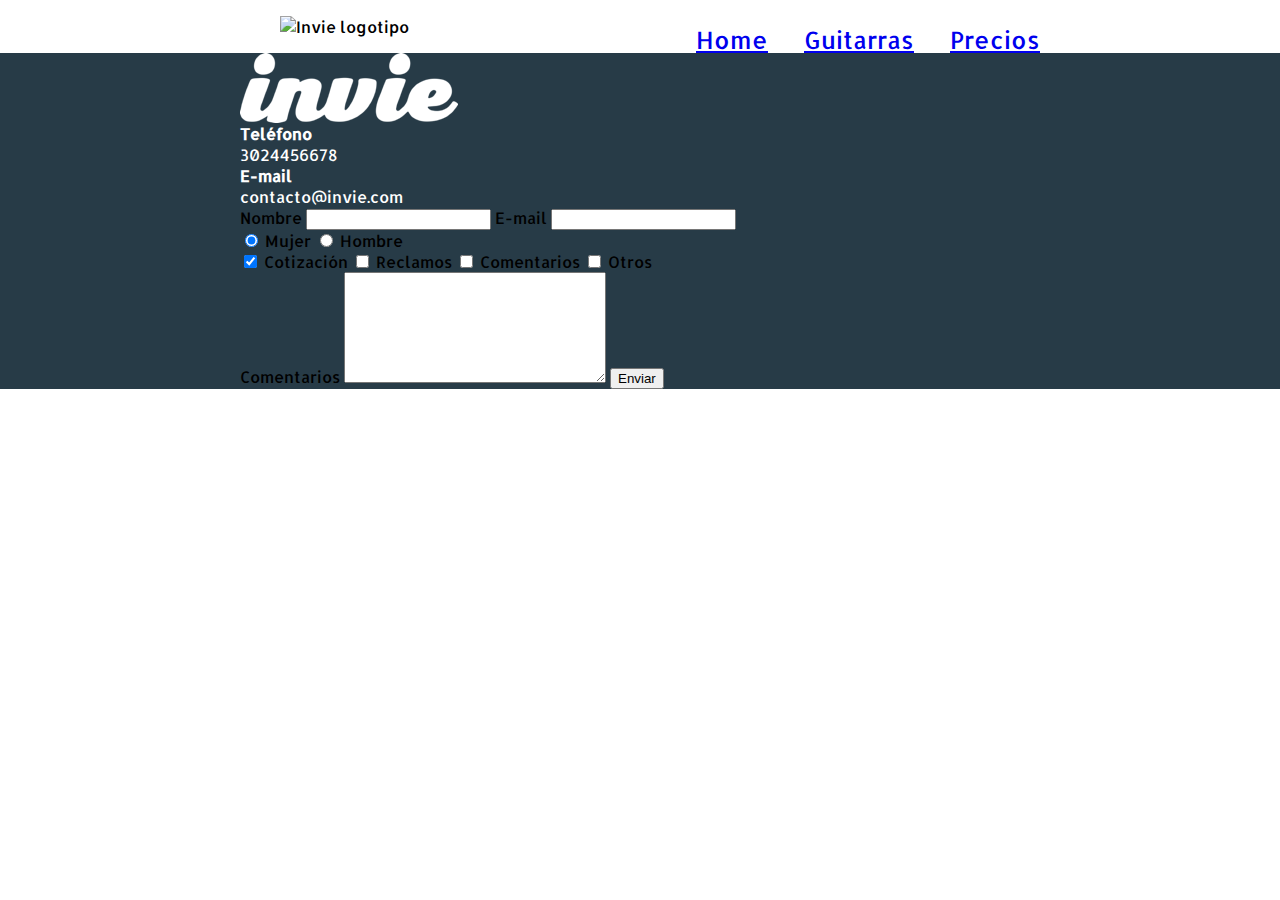
==== precios.html @ 608ae8e1 "enlazar paginas internas" ====
<!DOCTYPE html>
<html lang="en">
  <head>
    <link href="https://fonts.googleapis.com/css?family=Allerta|Montserrat" rel="stylesheet">
    <link rel="stylesheet" href="css/invie.css"/>
    <title>Precios de tus mejores guitarras!!</title>
    <meta charset="utf-8" />
   </head>

  <body>
    <header id="header" class="header contenedor"> <!-- header -->
      <!-- logotipo -->
      <figure class="logotipo">
        <img src="images/invie_logo.png" width="186" height="60" alt="Invie logotipo" />
      </figure>

      <!-- menu -->
      <nav class="menu">
        <ul>
          <li>
            <a href="index.html">Home</a>
          </li>                  
          <li>
            <a href="index.html#guitarras">Guitarras</a>
          </li>                                   
          <li>
            <a href="precios.html">Precios</a>
          </li>
        </ul>
      </nav>
    </header>

    <footer class="footer">
        <div class="contenedor">
          <div class="contacto">
            <!-- imagen -->
            <img src="images/invie-white.png" alt="logotipo blanco">
            <!-- telefono -->
            <a href="tel:+591123456"><strong>Teléfono</strong><span>3024456678</span></a>
            <!-- email -->
            <a href="mailto:contacto@invie.com"><strong>E-mail</strong> <span>contacto@invie.com</span></a>
          </div>
    
          <form class="formulario">
            <!-- formulario -->
            <div class="col1">
              <label for="nombre">Nombre</label>
              <input type="text" required id="nombre" name="nombre" />
              <label for="email">E-mail</label>
              <input type="email" required id="email" name="email" />
    
              <div class="sexo">
                <label for="mujer">
                  <input type="radio" checked name="sexo" id="mujer" value="mujer"/>
                  Mujer
                </label>
                <label for="hombre">
                  <input type="radio" name="sexo" id="hombre" value="hombre" />
                  Hombre
                </label>
              </div>
              <div class="intereses">
                <label for="cotizacion">
                  <input type="checkbox" checked id="cotizacion" name="intereses" value="cotizacion" /> Cotización
                </label>
                <label for="reclamos">
                  <input type="checkbox" id="reclamos" name="intereses" value="reclamos" /> Reclamos
                </label>
                <label for="comentarios">
                  <input type="checkbox" id="comentarios" name="intereses" value="comentarios" /> Comentarios
                </label>
                <label for="otros">
                  <input type="checkbox" id="otros" name="intereses" value="otros" /> Otros
                </label>
              </div>
            </div>
  
            <div class="col2">
              <div class="comentarios">
                <label for="comentarios">Comentarios</label>
                <textarea name="comentarios" id="comentarios" cols="30" rows="7"></textarea>
                <input type="submit" value="Enviar" class="button" />
              </div>
            </div>
  
          </form>
        </div>
    </footer>
  </body>
</html>
---- css/invie.css ----
/* * {
  width: tamaño;
  height: tamaño;
  padding: 10px;
  padding-top: 10px;
  padding-right: 13px;
  padding-left: 15px;
  padding-bottom: 5px; 
  padding: 10px 13px 5px 15px;
  margin: 10px;
  margin-top: 10px;
  margin-right: 13px;
  margin-left: 15px;
  margin-bottom: 5px;
  margin: 10px 13px 5px 15px;
  border: 2px solid red;
} */

body {
  font-family: 'Allerta', sans-serif;
  margin: 0;
}

button {
  border-radius: 5px;
  border: none;
  background: #fd324e;
  color: white;
  padding: 7px;
}

.titulo {
  font-family: 'Montserrat', sans-serif;
  font-size: 70px;
  margin-bottom: 0;
  margin-top: 70px;
}

.title-a {
  font-size: 24px;
  margin-top: 0;
}

.title-b {
  font-size: 50px;
  margin-bottom: 20px;  
}

.guitarras {
  color: #1F313C;
}

.guitarras h2 {
  font-family: 'Montserrat', sans-serif;
  font-size: 35px;
}

.portada {
  background-image: url('../images/background.png');
  color: white;
  padding: 20px;
}

.portada button {
  margin-bottom: 70px;
}

.menu {
  font-size: 24px;
  display: inline-block;
  position: absolute;
  right: 0;
}

.menu li {
  display: inline-block;
  margin-left: 30px;
}

.logotipo {
  display: inline-block;
}

.contenedor {
  width: 800px;
  margin: auto;
}

.guitarra {
  padding: 10px;
  margin: 10px;
  /* overflow: hidden; */
  border: 1px solid #1F313C;
  border-radius: 8px;
}

.guitarra ol {
  padding: 0;
}

.right {
  float: right;
  position: relative;
  top: -127px;
}

.left {
  float: left;
  position: relative;
  top: 80px;
}

.contenedor-guitarra-a {
  padding-left: 20px;
}

.contenedor-guitarra-b {
  margin-left: 370px;
  padding-left: 20px;
}

.header {
  position: relative;
}

.footer {
  background: #273b47;
}

.contacto img {
  display: block;
}

.contacto strong {
  display: block;
}

.contacto a {
  color: white;
  text-decoration: none;
}
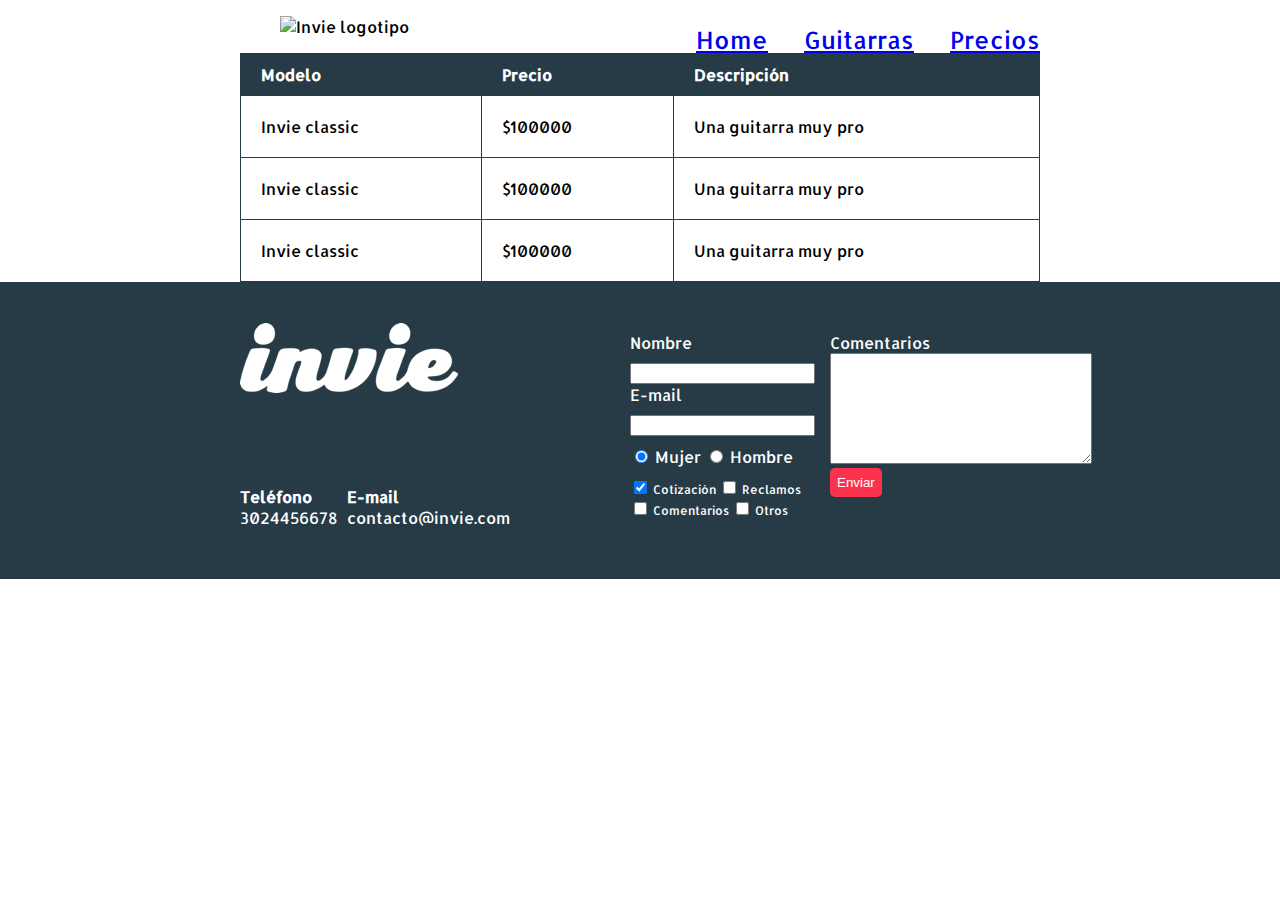
==== commit 3e213dd1: "creando tablas" ====
--- a/precios.html
+++ b/precios.html
@@ -29,6 +29,37 @@
         </ul>
       </nav>
     </header>
+
+    <section class="tabla">
+      <div class="contenedor">
+        <table>
+          <thead>
+            <tr>
+              <th>Modelo</th>
+              <th>Precio</th>
+              <th>Descripción</th>
+            </tr>
+          </thead>
+          <tbody>
+            <tr>
+              <td>Invie classic</td>
+              <td>$100000</td>
+              <td>Una guitarra muy pro</td>
+            </tr>
+            <tr>
+              <td>Invie classic</td>
+              <td>$100000</td>
+              <td>Una guitarra muy pro</td>
+            </tr>
+            <tr>
+              <td>Invie classic</td>
+              <td>$100000</td>
+              <td>Una guitarra muy pro</td>
+            </tr>
+          </tbody>
+        </table>
+      </div>
+    </section>
 
     <footer class="footer">
         <div class="contenedor">
--- a/css/invie.css
+++ b/css/invie.css
@@ -22,7 +22,7 @@
   margin: 0;
 }
 
-button {
+.button {
   border-radius: 5px;
   border: none;
   background: #fd324e;
@@ -128,6 +128,13 @@
   background: #273b47;
 }
 
+.contacto {
+  display: flex;
+  width: 300px;
+  flex-wrap: wrap;
+  align-items: center;
+}
+
 .contacto img {
   display: block;
 }
@@ -139,4 +146,63 @@
 .contacto a {
   color: white;
   text-decoration: none;
+  margin: 10px 10px 10px 0;
+}
+
+.footer .contenedor {
+  display: flex;
+  justify-content: space-between;
+}
+
+.formulario {
+  display: flex;
+  width: 400px;
+  color: white;
+  padding: 50px 10px;
+}
+
+.col1, .col2 {
+  display: flex;
+  flex-direction: column;
+}
+
+.col1 {
+  margin-right: 15px;
+}
+
+.col2 {
+  align-items: flex-start;
+}
+
+.intereses label {
+  font-size: 12px;
+}
+
+.formulario label, .sexo, .intereses {
+  margin-bottom: 10px;
+}
+
+.sexo {
+  margin-top: 10px;
+}
+
+table {
+  width: 100%;
+}
+
+th {
+  background: #273b47;
+  color: white;
+  padding: 10px;
+  text-align: left;
+  padding: 10px 20px;
+}
+
+td {
+  padding: 20px;
+}
+
+table, td, th {
+  border: 1px solid #273b47;
+  border-collapse: collapse;
 }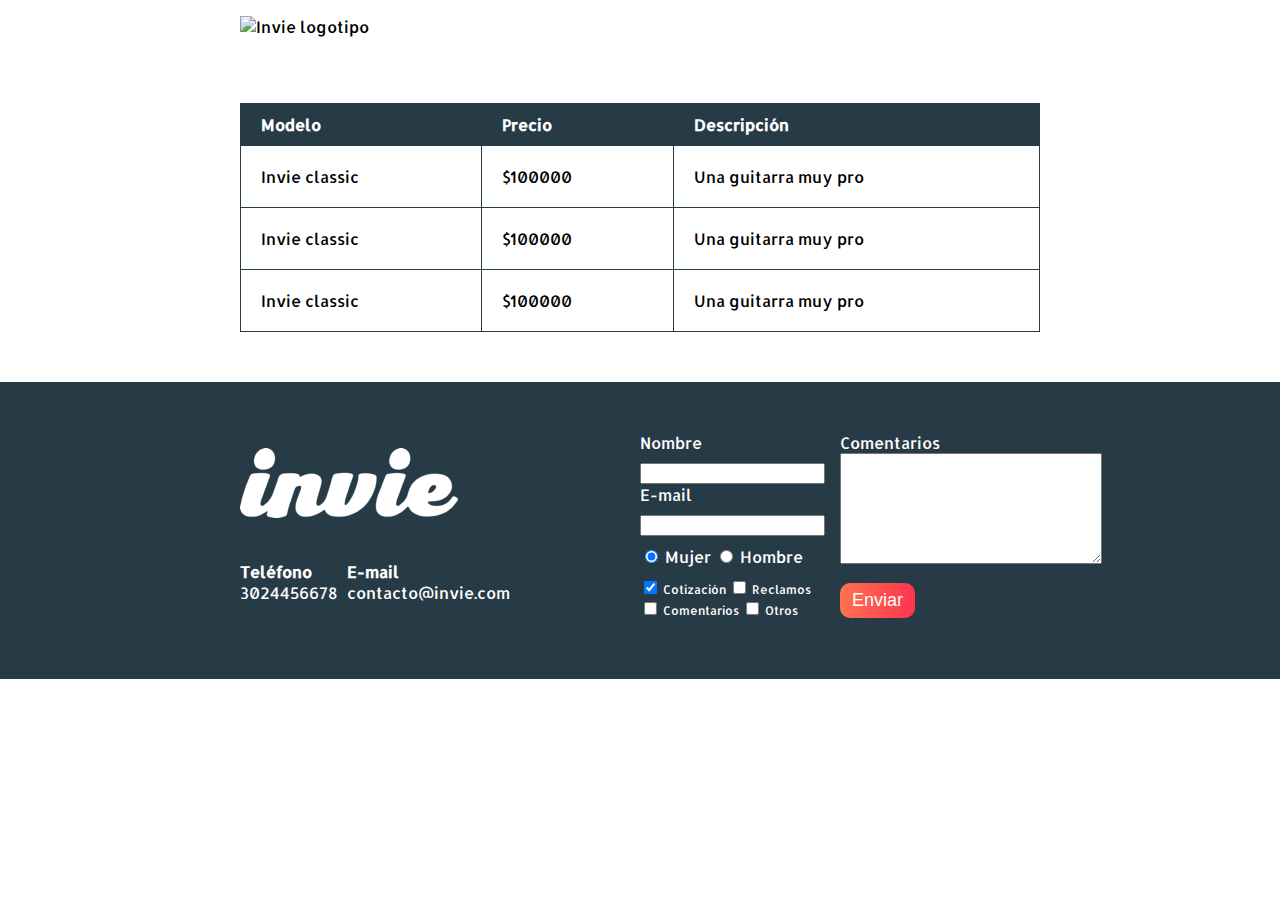
==== commit d0ee3c6c: "puliendo detalles" ====
--- a/precios.html
+++ b/precios.html
@@ -8,26 +8,28 @@
    </head>
 
   <body>
-    <header id="header" class="header contenedor"> <!-- header -->
-      <!-- logotipo -->
-      <figure class="logotipo">
-        <img src="images/invie_logo.png" width="186" height="60" alt="Invie logotipo" />
-      </figure>
-
-      <!-- menu -->
-      <nav class="menu">
-        <ul>
-          <li>
-            <a href="index.html">Home</a>
-          </li>                  
-          <li>
-            <a href="index.html#guitarras">Guitarras</a>
-          </li>                                   
-          <li>
-            <a href="precios.html">Precios</a>
-          </li>
-        </ul>
-      </nav>
+    <header id="header" class="header background"> <!-- header -->
+      <div class="contenedor">
+        <!-- logotipo -->
+        <figure class="logotipo">
+          <img src="images/invie_logo.png" width="186" height="60" alt="Invie logotipo" />
+        </figure>
+  
+        <!-- menu -->
+        <nav class="menu">
+          <ul>
+            <li>
+              <a href="index.html">Home</a>
+            </li>                  
+            <li>
+              <a href="index.html#guitarras">Guitarras</a>
+            </li>                                   
+            <li>
+              <a href="precios.html">Precios</a>
+            </li>
+          </ul>
+        </nav>
+      </div>
     </header>
 
     <section class="tabla">
--- a/css/invie.css
+++ b/css/invie.css
@@ -22,12 +22,56 @@
   margin: 0;
 }
 
+table {
+  width: 100%;
+}
+
+th {
+  background: #273b47;
+  color: white;
+  padding: 10px;
+  text-align: left;
+  padding: 10px 20px;
+}
+
+td {
+  padding: 20px;
+}
+
+table, td, th {
+  border: 1px solid #273b47;
+  border-collapse: collapse;
+}
+
+input, textarea {
+  outline: 0;
+}
+
+input:focus, textarea:focus {
+  background: lightgray;
+}
+
 .button {
-  border-radius: 5px;
+  border-radius: 10px;
   border: none;
   background: #fd324e;
   color: white;
-  padding: 7px;
+  padding: 7px 12px;
+  cursor: pointer;
+  font-size: 18px;
+  background: linear-gradient(to left, #fe344e, #ff7250);
+  text-decoration: none;
+}
+
+.contenedor {
+  width: 800px;
+  margin: auto;
+  position: relative;
+}
+
+.background {
+  background-image: url('../images/background.png');
+  background-size: cover;
 }
 
 .titulo {
@@ -37,6 +81,10 @@
   margin-top: 70px;
 }
 
+.titulo span {
+  text-decoration: underline;
+}
+
 .title-a {
   font-size: 24px;
   margin-top: 0;
@@ -49,6 +97,7 @@
 
 .guitarras {
   color: #1F313C;
+  margin-bottom: 60px
 }
 
 .guitarras h2 {
@@ -56,10 +105,10 @@
   font-size: 35px;
 }
 
-.portada {
-  background-image: url('../images/background.png');
+.portada {  
   color: white;
   padding: 20px;
+  height: 500px;
 }
 
 .portada button {
@@ -78,17 +127,25 @@
   margin-left: 30px;
 }
 
+.menu li:before {
+  content: '∘';
+  font-size: 30px;
+  line-height: 20px;  
+  color: white;
+}
+
+.menu a {
+  color: white;
+  text-decoration: none;
+}
+
 .logotipo {
   display: inline-block;
-}
-
-.contenedor {
-  width: 800px;
-  margin: auto;
+  margin-left: 0;
 }
 
 .guitarra {
-  padding: 10px;
+  padding: 10px 10px 40px 10px;
   margin: 10px;
   /* overflow: hidden; */
   border: 1px solid #1F313C;
@@ -99,6 +156,10 @@
   padding: 0;
 }
 
+.guitarra.b {
+  height: 190px;
+}
+
 .right {
   float: right;
   position: relative;
@@ -107,8 +168,7 @@
 
 .left {
   float: left;
-  position: relative;
-  top: 80px;
+  position: relative;  
 }
 
 .contenedor-guitarra-a {
@@ -117,7 +177,8 @@
 
 .contenedor-guitarra-b {
   margin-left: 370px;
-  padding-left: 20px;
+  position: relative;
+  bottom: 90px;
 }
 
 .header {
@@ -126,6 +187,7 @@
 
 .footer {
   background: #273b47;
+  padding: 50px 10px;
 }
 
 .contacto {
@@ -157,8 +219,7 @@
 .formulario {
   display: flex;
   width: 400px;
-  color: white;
-  padding: 50px 10px;
+  color: white;  
 }
 
 .col1, .col2 {
@@ -174,6 +235,10 @@
   align-items: flex-start;
 }
 
+.col2 .button {
+  margin-top: 15px;
+}
+
 .intereses label {
   font-size: 12px;
 }
@@ -186,23 +251,6 @@
   margin-top: 10px;
 }
 
-table {
-  width: 100%;
-}
-
-th {
-  background: #273b47;
-  color: white;
-  padding: 10px;
-  text-align: left;
-  padding: 10px 20px;
-}
-
-td {
-  padding: 20px;
-}
-
-table, td, th {
-  border: 1px solid #273b47;
-  border-collapse: collapse;
+.tabla {
+  margin: 50px 0;
 }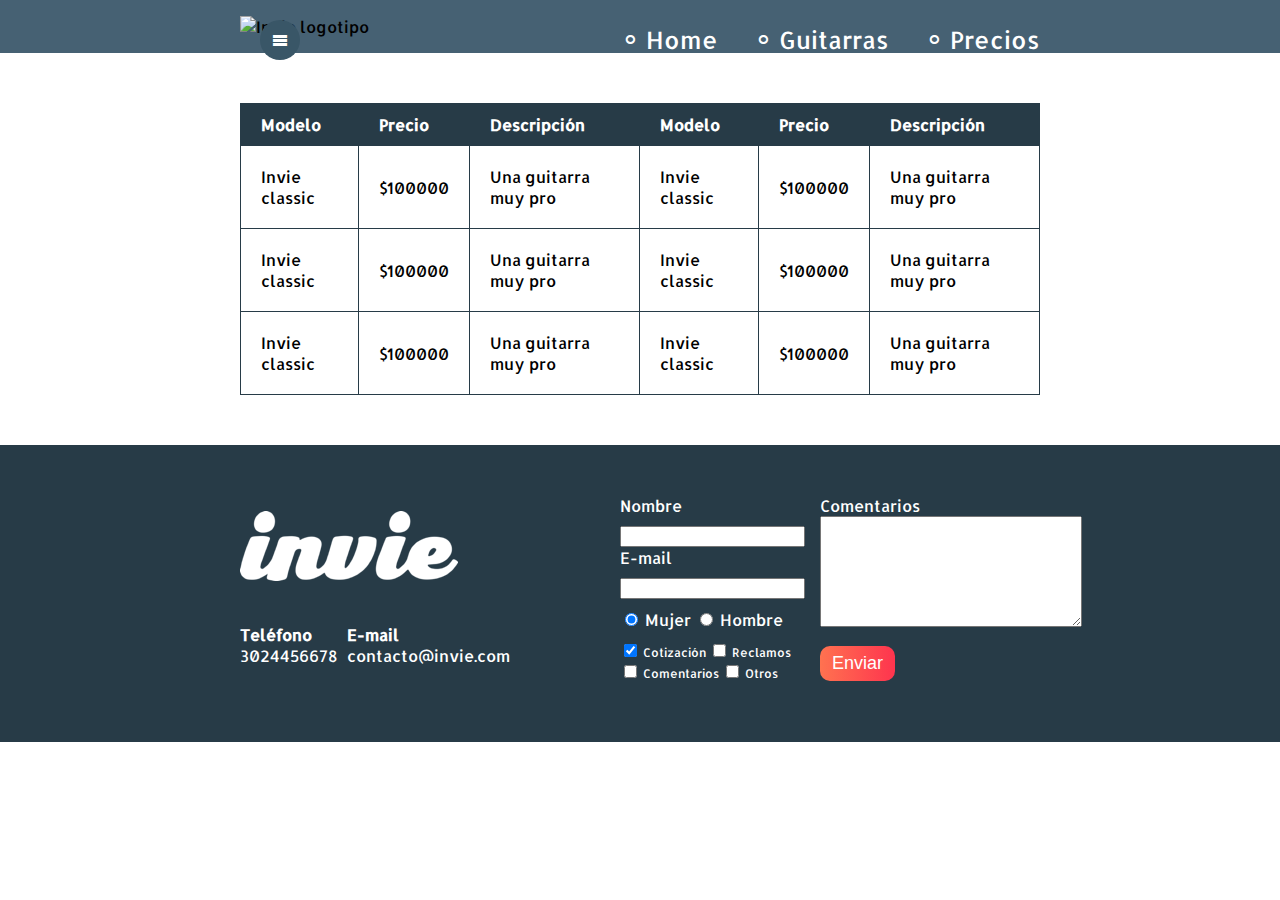
==== commit 00b8bd78: "tablas responsivas" ====
--- a/precios.html
+++ b/precios.html
@@ -5,6 +5,7 @@
     <link rel="stylesheet" href="css/invie.css"/>
     <title>Precios de tus mejores guitarras!!</title>
     <meta charset="utf-8" />
+    <meta name="viewport" content="width=device-width, initial-scale=1, user-scalable=no" />
    </head>
 
   <body>
@@ -12,11 +13,12 @@
       <div class="contenedor">
         <!-- logotipo -->
         <figure class="logotipo">
-          <img src="images/invie_logo.png" width="186" height="60" alt="Invie logotipo" />
+          <img src="images/invie.png" width="186" height="60" alt="Invie logotipo" />
         </figure>
-  
+        
+        <span class="button-menu icon-menu" id="button-menu"></span>
         <!-- menu -->
-        <nav class="menu">
+        <nav class="menu" id="menu">
           <ul>
             <li>
               <a href="index.html">Home</a>
@@ -40,10 +42,16 @@
               <th>Modelo</th>
               <th>Precio</th>
               <th>Descripción</th>
+              <th>Modelo</th>
+              <th>Precio</th>
+              <th>Descripción</th>
             </tr>
           </thead>
           <tbody>
             <tr>
+              <td>Invie classic</td>
+              <td>$100000</td>
+              <td>Una guitarra muy pro</td>
               <td>Invie classic</td>
               <td>$100000</td>
               <td>Una guitarra muy pro</td>
@@ -52,8 +60,14 @@
               <td>Invie classic</td>
               <td>$100000</td>
               <td>Una guitarra muy pro</td>
+              <td>Invie classic</td>
+              <td>$100000</td>
+              <td>Una guitarra muy pro</td>
             </tr>
             <tr>
+              <td>Invie classic</td>
+              <td>$100000</td>
+              <td>Una guitarra muy pro</td>
               <td>Invie classic</td>
               <td>$100000</td>
               <td>Una guitarra muy pro</td>
@@ -119,5 +133,39 @@
           </form>
         </div>
     </footer>
+
+    <script src="https://cdnjs.cloudflare.com/ajax/libs/blazy/1.8.2/blazy.min.js"></script> 
+    <script>     
+      var consulta = window.matchMedia('(max-width: 800px');
+      consulta.addListener(mediaQuery);
+
+      function mediaQuery() {
+        if(consulta.matches) {
+          // si se cumple hacemos esto
+          console.log('se cumplio la condicion');
+          $buttonMenu.addEventListener('touchstart', toogleMenu);          
+        } else {
+          $buttonMenu.removeEventListener('touchstart', toogleMenu);          
+          console.log('no se complio la condicion');
+        }
+      }
+
+      var $buttonMenu = document.getElementById('button-menu');
+      var $menu = document.getElementById('menu');
+
+      // $buttonMenu.addEventListener(que evento, que queremos hacer)      
+      // $buttonMenu.addEventListener('touchstart', toogleMenu);
+
+      function toogleMenu() {
+        $menu.classList.toggle('active')
+      }
+      
+      // lazy loading
+      var bLazy = new Blazy({
+        // options
+        selector: 'img'
+      });
+      mediaQuery();
+    </script>
   </body>
 </html>--- a/css/invie.css
+++ b/css/invie.css
@@ -1,3 +1,43 @@
+@font-face {
+  font-family: 'icomoon';
+  src:  url('../fonts/icomoon.eot?qvsqar');
+  src:  url('../fonts/icomoon.eot?qvsqar#iefix') format('embedded-opentype'),
+    url('../fonts/icomoon.ttf?qvsqar') format('truetype'),
+    url('../fonts/icomoon.woff?qvsqar') format('woff'),
+    url('../fonts/icomoon.svg?qvsqar#icomoon') format('svg');
+  font-weight: normal;
+  font-style: normal;
+}
+
+[class^="icon-"], [class*=" icon-"] {
+  /* use !important to prevent issues with browser extensions that change fonts */
+  font-family: 'icomoon' !important;
+  speak: none;
+  font-style: normal;
+  font-weight: normal;
+  font-variant: normal;
+  text-transform: none;
+  line-height: 1;
+
+  /* Better Font Rendering =========== */
+  -webkit-font-smoothing: antialiased;
+  -moz-osx-font-smoothing: grayscale;
+}
+
+.icon-email:before {
+  content: "\e900";
+}
+.icon-phone:before {
+  content: "\e942";
+}
+.icon-menu:before {
+  content: "\e9bd";
+}
+.icon-close:before {
+  content: "\ea0f";
+}
+
+
 
 /* * {
   width: tamaño;
@@ -64,12 +104,13 @@
 }
 
 .contenedor {
-  width: 800px;
+  max-width: 800px;
   margin: auto;
   position: relative;
 }
 
 .background {
+  background-color: #466173; 
   background-image: url('../images/background.png');
   background-size: cover;
 }
@@ -218,7 +259,7 @@
 
 .formulario {
   display: flex;
-  width: 400px;
+  width: 420px;
   color: white;  
 }
 
@@ -253,4 +294,217 @@
 
 .tabla {
   margin: 50px 0;
+}
+
+.button-menu {
+  width: 40px;
+  height: 40px;
+  line-height: 40px;
+  border-radius: 50%;
+  background: #395667;
+  display: inline-block;
+  text-align: center;
+  cursor: pointer;
+  position: absolute;
+  left: 20px;
+  top: 20px;
+  color: white;
+  z-index: 3;
+}
+
+@media screen and (max-width: 800px) {
+  /* .contenedor {
+    width: auto;
+    max-width: 800px;
+  } */
+  /* precios */
+  .tabla {
+    margin: 50px 10px;
+  }
+  .tabla .contenedor {
+    overflow: auto;
+    border: 1px solid #273b47;
+  }
+  .titulo {
+    font-size: 45px;
+    margin-top: 30px;
+  }
+  .title-a {
+    font-size: 18px;
+  }
+  .portada {
+    height: auto;
+  }
+  .portada .button {
+    margin-bottom: 30px;
+    display: inline-block;
+  }
+  /* portada */
+
+  /* guitarras */
+  .guitarras {    
+    text-align: center;
+  }
+  .left, .right {
+    float: none;
+    position: static;
+  }
+  .title-b {
+    margin: 0;
+  }
+  .guitarra li {
+    list-style: none;
+  }
+  .guitarra.b {
+    height: auto;        
+  }
+  .contenedor-guitarra-b {
+    position: static;
+    margin: 0;
+  }
+  .contenedor-guitarra-a {
+    margin: 0;
+  }
+}
+
+@media screen and (max-width: 767px) {
+  /* footer */
+  .footer .contenedor {
+    display: block;
+  }
+  .contacto {
+    margin: 0 auto;
+  }
+  .formulario {
+    display: block;
+    margin: 0 auto;
+    width: 300px;
+  }
+  .intereses label {
+    display: block;
+    font-size: 16px;
+  }
+  .col1 {
+    margin: 0;
+  }
+  input[type="text"],
+  input[type="email"] {
+    font-size: 16px;
+    padding: 5px;
+  }
+  textarea {
+    width: 100%;
+  }
+  input[type="radio"],
+  input[type="checkbox"] {
+    zoom: 1.5;
+    margin: 0 4px;
+  }
+}
+
+@media screen and (max-width: 650px) {
+  .header {
+    text-align: center;
+  }
+  .logotipo {
+    margin: 0;
+  }
+  .menu {    
+    position: static;
+    display: block;
+    text-align: center;
+  }
+  .menu li:first-child {
+    margin: 0;
+  }
+  .menu ul {
+    padding: 0;
+  }
+}
+
+@media screen and (max-width: 500px) {
+  /* portada */
+  .portada .contenedor {
+    position: static;
+  }
+  .header {
+    position: static;
+  }
+  .header .contenedor {
+    position: static;
+  }
+  .menu {
+    background: rgba(255, 60, 88, .8);
+    position: absolute;
+    left: -100%;
+    top: 0;
+    bottom: 0;
+    right: 0;
+    z-index: 2;
+    display: flex;
+    width: 100%;
+    align-items: center;
+    transition: .3s;    
+  }
+  .menu.active {
+    left: 0;
+  }
+  .menu ul {
+    flex: 1;
+  }
+  .menu li {
+    display: block;
+    margin: 0;
+    padding: 8px 0;
+    border-bottom: 2px solid white;
+  }
+  .menu li:first-child {
+    border-top: 2px solid white;
+  }
+  .menu li:before {
+    display: none;
+  }
+  .portada {
+    text-align: center;
+  }
+  .titulo {
+    font-size: 30px;
+    margin-bottom: 8px;
+  }
+  .title {
+    font-size: 16px;
+  }
+  /* portada */
+  /* guitarras */
+  .guitarra img {
+    width: 200px;
+    /* height: auto; */
+  }
+  .title-b {
+    font-size: 30px;
+  }
+}
+
+video {
+  width: 100%;
+}
+
+.video-responsive-contenedor {
+  position: relative;
+  padding-top: 56.25%;
+}
+.video-responsive-src {
+  position: absolute;
+  left: 0;
+  right: 0;
+  top: 0;
+  bottom: 0;
+  width: 100%;
+  height: 100%;
+}
+
+@media screen and (-webkit-osx-moz-min-device-pixel-ratio: 2) {
+  .background {
+    background-image: url('../images/background2x.png')
+  }
 }